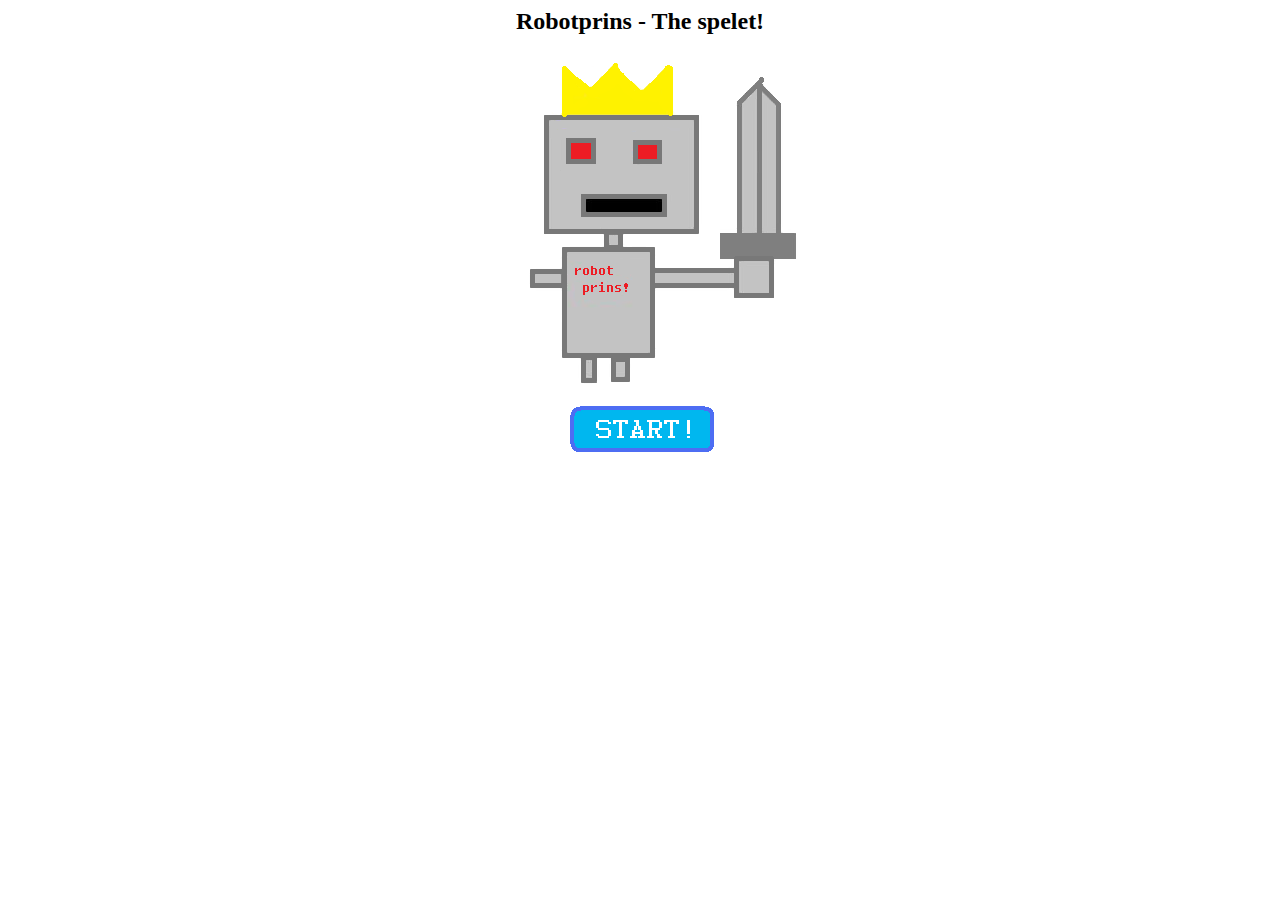
==== index.html @ 46b9ac86 "fix skog done settings" ====
<script src="jquery-latest.js"></script>

<html>
<head>
	<title>Robotprins - The spelet!</title>
	  <link href="spel.css" rel="stylesheet" type="text/css">
	<meta charset="utf-8"/>
</head>
<body>
	<div id='wrapper'>
		<h1>Robotprins - The spelet!</h1>
		<div id="inventory_button" style="display:none;">
			<img src="img/inventory.png" onclick="show_inventory()">
		</div>
		<div id="inventory" style="display:none;"></div>
		<div id='ph_div' style="display:none;">pH: 7</div>
		<div id='main'>
			<img id="start_img" src="img/robotprins.png">
		</div>
		<div id="location"></div>
		<div id="textnbutton">
			<div id='text_field'></div>
			<div id='button_div'></div>
		</div>
		<div id='actions'>
			<img id="start" src="img/start.png" onclick="starta()">
		</div>
		<div id="map_button" style="display:none;">
			<img src="img/map.png"  onclick="show_map()">
		</div>
		<div id="map_div" style="display:none;">
			<table id="map_table">
				<tr>
					<td class="empty_tile"></td>
					<td id="hydda" class="tile">Ondmans hydda!</td>
					<td class="empty_tile"></td>
				</tr>
				<tr>
					<td id="oken" class="tile">Ökända öknen</td>
					<td id="stuga"  class="tile">Struts-stugan</td>
					<td id="dal" class="tile">Dundrande dalen</td>
				</tr>				
				<tr>
					<td id="vattenfall" class="tile">Våta vattenfallet</td>
					<td id="skog" class="tile">Skuggiga skogen</td>
					<td id="moln" class="tile">Mjöliga molnet</td>
				</tr>
				<tr>
					<td class="empty_tile"></td>
					<td id="hotell" class="tile">Husliga hotellet</td>
					<td class="empty_tile"></td>
				</tr>				
			</table>
		</div>
	</div>
</body>
</html>

<script>
	var current_loc;
	var current_step;
	var ph = 7;
	var inventory = [];
	var actions = {
		'hotell' : ['get_text', 'directions'],
		'skog' : ['get_text', 'check_inventory', 'directions', 'get_text', 'directions', 'sur', 'directions', 'get_text', 'directions'],
		'vattenfall' : ['get_text', 'check_inventory', 'sur', 'directions', 'get_text', 'directions'],
		'stuga' : ['get_text', 'choices', 'sur', 'directions', 'get_text', 'directions'],
		'moln' : ['get_text', 'choices', 'directions'],
		'oken' : ['get_text', 'directions', 'get_text', 'choices', 'directions'],
		'dal' : ['get_text', 'choices', 'sur', 'directions'],
		'hydda' : ['get_text', 'choices', 'sur', 'directions', 'get_text', 'sur', 'check_inventory', 'get_text', 'sur', 'get_text', 'sur', 'get_text', 'win']
	};
	var loc_status = {
		'hotell' : 'none',
		'skog' : 'none',
		'vattenfall' : 'none',
		'stuga' : 'none',
		'moln' : 'none',
		'oken' : 'none',
		'dal' : 'none',
		'hydda' : 'none'
	}
	var long_name = {
		'hotell' : 'Husliga hotellet',
		'skog' : 'Skuggiga skogen',
		'vattenfall' : 'Våta vattenfallet',
		'stuga' : 'Struts-stugan',
		'moln' : 'Mjöliga molnet',
		'oken' : 'Ökända öknen',
		'dal' : 'Dundrande dalen',
		'hydda' : 'Ondmans hydda!'
	}

	function arrive(){
		$("#actions").empty();
		if(current_loc == 'skog'){
			if(loc_status[current_loc] == 'none' || loc_status[current_loc] == 'been'){
				$("#main").html('<img class="main_img" src="img/skugg.png">');
			}
			else if(loc_status[current_loc] == 'advance'){
				var skog = '<table> <tr> <td rowspan="2"><img onclick="set_step(5), '+actions[current_loc][5]+'()" src="img/skog1.png"></td> <td><img onclick="set_step(5), '+actions[current_loc][5]+'()", src="img/skog2.png"></td> <td rowspan="2"><img onclick=set_step(5), "'+actions[current_loc][5]+'()", src="img/skog4.png"></td> </tr> <tr> <td><img onclick="set_step(7), '+actions[current_loc][7]+'()", src="img/skog3.png"></td> </tr> </table>';
				$("#main").html(skog);
			}
			else if(loc_status[current_loc] == 'done'){
				var skog = '<table> <tr> <td rowspan="2"><img src="img/skog1.png"></td> <td><img src="img/skog2.png"></td> <td rowspan="2"><img src="img/skog4.png"></td> </tr> <tr> <td><img src="img/skog3.png"></td> </tr> </table>';
				$("#main").html(skog);

			}
		}
		else{
			$("#main").html('<img id="img_'+current_loc+'"" src="img/'+current_loc+'.png" class="main_img">');
		}
		$("#location").html('<p><strong>'+long_name[current_loc]+'</strong></p>');
		if($.inArray('super bazooka', inventory) > -1){
			$("#text_field").html('robotprins spränger upp allt med sin super bazooka och får tusen spänn');
			inventory.push('tusen spänn');
			if(current_loc == 'hydda'){
				$("#button_div").html('<img src="img/ok.png" onclick="win(true);">');
			}
			else{
				$("#button_div").html('<img src="img/ok.png" onclick="directions();">');				
			}
		}
		else{
			none = this.check_loc_status();
			if(none){
				var function_name = actions[current_loc][0];
				var fn = window[function_name];
				if(typeof fn === 'function') {
				    fn();
				}
			}
		}
	}

	function check_loc_status(){
		if(loc_status[current_loc] == 'none'){
			loc_status[current_loc] = 'been';
			if(current_loc == 'oken'){
				inventory.push('en förtorkad kaffeböna');
			}
			return true;
		}
		else if(loc_status[current_loc] == 'been'){
			if(current_loc == 'skog'){
				$("#text_field").html('det är liksom fortfarande helt mörkt i skuggiga skogen.');
				current_step = 1;				
			}
			else if(current_loc == 'hotell'){
				$("#text_field").html('det husliga hotellet är oerhört härligt och husligt.');
				if($.inArray('en halv tvål', inventory) > -1 && ph < 14){
					$("#text_field").append(' robotprins käkar lite av sin tvål och blir sjukt basiskt. pH is sikkk!');
					ph = 14;
				}
				else if(ph < 7){
					$("#text_field").append(' robotprins tar sig en lur och hans pH blir fint igen.');
					ph = 7;
				}
				$("#ph_div").html('pH: '+ph);
				current_step = 1;
			}
			else if(current_loc == 'stuga'){
				$("#text_field").html('gubbstrutsen är hungrig. ge honom lite mat som den snälla robotprins du är.');
				current_step = 1;
			}
			else if(current_loc == 'oken'){
				$("#main").html('<img id="img_'+current_loc+'"" src="img/oken1.png" class="main_img">');
				$("#text_field").html('nämen, ser man på! nu vart en sån där super-igel-kotte-hjälte-man här.');
				current_step = 2;			
			}
			else if(current_loc == 'moln'){
				$("#text_field").html('på molnet står kistan redo för att bankas.');
				current_step = 1;
			}
			else if(current_loc == 'dal'){
				$("#text_field").html('magiska män är kända för att vara envisa med sina frågor. vad heter robotprins kompanjon?');
				current_step = 1;
			}
			else if(current_loc == 'vattenfall'){
				$("#text_field").html('ondingen är fortfarande naken och ilsken. nu blir det mer slagsmål.');
				current_step = 1;
			}	
			else if(current_loc == 'hydda'){
				$("#text_field").html('den trevlige bollvaktaren hälsar vänligt och än en gång han säger: \'vad är lösenordet\'');
				current_step = 1;
			}			
		}
		else if(loc_status[current_loc] == 'advance'){
			if(current_loc == 'skog'){
				$("#text_field").html('läskigt värre. vågar du tafsa på skogen?');
				current_step = 4;
			}
		}
		else if(loc_status[current_loc] == 'done'){
			if(current_loc == 'skog'){
				$("#text_field").html('robotprins tycker inte att skuggiga skogen är så läskig längre.');
				current_step = 8;
			}
			else if(current_loc == 'stuga'){
				$("#text_field").html('gubbstrutsen ser mätt och belåten ut.');
				current_step = 5;
			}
			else if(current_loc == 'oken'){
				$("#text_field").html('ödslig är öknen. den längtar efter någon att älska livet ut. men det blir inte robotprins. han går därifrån.');
				$("#main").html('<img id="img_'+current_loc+'"" src="img/oken2.png" class="main_img">');
				current_step = 4;			
			}
			else if(current_loc == 'moln'){
				$("#text_field").html('på molnet står kistan öppen på vid gavel. har den ingen skam?');
				current_step = 2;
			}
			else if(current_loc == 'dal'){
				$("#text_field").html('dundret och blixteriet verkar aldrig ta slut i denna dal. party in da haus foreverz!!!');
				current_step = 3;
			}
			else if(current_loc == 'vattenfall'){
				$("#text_field").html('gubben i vattenfallet är nu god, men fortfarande naken och arg då han just fick vatten i näsan.');
				current_step = 3;
			}				
		}
		$("#button_div").html('<img src="img/ok.png" onclick="'+actions[current_loc][current_step]+'();">');
		return false;
	}

	function get_text(text){
		$("#actions").empty();
		if(current_loc == 'skog' && current_step == 7){
			loc_status[current_loc] = 'done';
		}
		else if(current_loc == 'vattenfall' && current_step == 4 && text == 2){
			ph = 14;
			$("#ph_div").html('pH: '+ph);	
		}
		text = text || 0;
		var next_text = text + 1;
		var all_texts = {
			'hotell0' : ['robotprins och hans trogne vän robotpudding har åkt på semester till fjärran land.', 'äntligen kan de vila utan att oroa sig för dumma ondingar som ondar sönder deras vardag.', 'husliga hotellet där de bor är värsta mys och TV är stor och grann så den slår robotprins på.',	'ajajaj! utifrån den TV-apparat det sprudlar hemska nyheter om att ondman har tagit sig till fjärran land för att hålla på och onda sig.', 'det här var ju typ inte bra, tänker robotprins. bäst jag räddar lite värld, fortsätter tanken.',
				'på med byxorna och ut på äventyr i fjärran land bär det.', 'hjälp robotprins att besegra ondman, men se till att han inte blir för sur. då blir det game over!'],
			'skog0' : ['värst vad mörkt det var i skuggiga skogen.'],
			'skog3' : ['men usch vilken läskig skog. allt ser argligt ut. vågar man titta närmare på nåt månn tro?'],
			'skog7' : ['oj! det elaka ansiktet på stenen var bara ditmålat. på baksidan sitter en lapp som det står "vad" på. bäst att plocka upp. hmmmm. vad betyder "vad"?'],
			'vattenfall0' : ['det våta vattenfallet är vått och härligt. är det någon som tar sig en dusch där i?', 'jajamensannn. en av ondmans ondskefulla undersåtar står där nynnandes i sin födelsedagsdräkt och duschar på.', 'efter en kvart upptäcker han robotprins och den busen gillar inte att bli störd i duschen. dags för slagsmål!'],
			'vattenfall4' : ['"du har räddat mig från den onda förbannelsen. nu är jag en god man igen." tackar den spritt språngande mannen.', '"och som goda män gör bjuder jag gärna på lite tvål". robotprins får en halv tvål.', 'robotprins kan givetvis inte motstå frestelsen och tar en mumsebit från tvålen. nu blev han basisk. upp med pH!'],
			'oken0' : ['öknen är både ökänd och ödslig och öcklig. en kaktus är din enda vän.', 'men vad är det där som ligger och skräpar? en förtorkad kaffeböna förstås. dags för upptagning!', 'inte fanns det något annat roligt här så man kan ju gå iväg. luktar lite kottigt dock.'],
			'oken2' : ['kolla vilka spänstiga kottmuskler han har. "spanar du in mina pang-pang-pinnar?" fnystar han.', 'robotprins hinner inte svara innan kottenisse säger något annat.', '"vet du hur jag blivit så här mucklig pucklig? jo, jag äter endast den bästa av rotfrukter"', '"vilken är den bästa av rotfrukter månne?" frågar mr sexy kott. (speciellt bra om den är möglig).'],
			'moln0' : ['ett fantastiskt moln som svävar över molnen och är mjöligt var det här. och en kista oxå!', 'robotprins har ingen nyckel så han tänkte banka upp den med näven.', '"bäst att banka så många gånger som del av mig är robot eller prins" tänker robotprins.', 'hur många gånger ska han banka?'],
			'stuga0' : ['du finner en strutsig stuga och stugan har en dörr.', 'den öppnas av en mycket hungrig gubbstruts som tjuter så hemskt.', '"äta, äta! jag vill ha något att äta!!!"', 'ge något ätligt till gubbstrutsen?'],
			'stuga4' : ['nu blev han glad och när han är glad vill han berätta hemligheter.', '"bakom den mörkaste sten i skuggiga skogen står lösenordet till ondmans hydda" viskar den gubbstruts.'],
			'dal0' : ['i den dundrande dalen är det blixt och sånt där. men varför?', 'jo, minsanns och dars står en magisk mangubbe mitt däri och skjuter ljusestrålar omkring sig.', 'när han upptäcker robotprins stirrar han med dödestirren rätt i hans ögon, men vänder sen sitt blick mot dennes kompanjon.', '"vad kallar du den metalliska efterrätt du har med dig?" frågar mansmagikern med en sliskig röst.', '"svara annars ljusar jag dig!" väser magiman.'],
			'hydda0' : ['vad är det här för något? ser ut som en väldigt ondsint hydda där någon ond gubbe kanske bor.', 'och framför står en ståtlig boll och vaktar. månske en vaktarbolle?', '"nämen, hej och hopp" hälsar bollen. "visste ni att självaste ondman bor i denna hydda här bakom mig?"', '"han typ är här på semester i fjärran land och om han får lite tid över från sitt semestrande kanske han går ut och ondar ner hela stället"', '"jag tror hans spamassagelerterapigurkmacka precis håller på att ta slut. snart är det god tid för onderi" nämner bollen angenämnt.', 'ajaj! det här må vi stoppa och robotprins är just mannen för detta.', '"ur vägen, bollskalle! jag ska ge ondman ett kokande stryk!" hojtar robotprins.', '"tyvärr kan jag inte tillåta detta utan att du ger mig det korrekta lösenordet." konstaterar bollen.', '"vad är lösenordet"'],
			'hydda4' : ['robotprins ser ett par ondsinta ögon inifrån hyddan. ONDMAN!', '"din envise lille parvel. alltid skall du vara till besvär för min härliga ondska" bistrar ondman.', '"nu vill jag slåss och vara ond!! slaxmål på dig!!!" bräker ondman med sin mörkrets stämma.'],
			'hydda7' : ['"hahaha! det där gör ju typ inte alls ont liksom" gormar ondman. "typ kolla på det här istället."'],
			'hydda9' : ['"neeeeej!! inte en magisk gyllene godhets slickepinn! den svider i mina elakhetsådror. men jag ger inte upp än!" påstår ondman.'],
			'hydda11' : ['än en gång faller rättvisans gyllene slickepinne rätt i pannehuvet på ondman från robotprins fasta hand.', '"amen, liksom, aj typ!" fjortar ondman. "det var droppen! fakk dis!', 'ondman hoppar på sin flyktflotte och seglar ut på det där havet som var bredvid.', 'det verkar som om robotprins och robotpudding än en gång räddat en massa folkisar. bra jobbat!']
		};
		$("#text_field").html(all_texts[current_loc+current_step][text]);
		if(next_text == all_texts[current_loc+current_step].length){
			current_step = current_step + 1;
			$("#button_div").html('<img src="img/ok.png" onclick="'+actions[current_loc][current_step]+'();">');
		}
		else{
			$("#button_div").html('<img src="img/ok.png" onclick="get_text('+next_text+');">')
		}
	}

	function check_inventory(){
		if(current_loc == 'skog'){
			if($.inArray('lavalampa', inventory) > -1){
				$("#text_field").html('vilken tur att robotprins har en fin lavalampa. nu ser man desto bättre.');
				var skog = '<table id="skog_table"> <tr> <td rowspan="2"><img onclick="set_step(5), '+actions[current_loc][5]+'()" src="img/skog1.png"></td> <td><img onclick="set_step(5), '+actions[current_loc][5]+'()", src="img/skog2.png"></td> <td rowspan="2"><img onclick=set_step(5), "'+actions[current_loc][5]+'()", src="img/skog4.png"></td> </tr> <tr> <td><img onclick="set_step(7), '+actions[current_loc][7]+'()", src="img/skog3.png"></td> </tr> </table>';
				$("#main").html(skog);
				current_step = 3;
				loc_status[current_loc] = 'advance';
			}
			else{
				$("#text_field").html('typ för mörkt för att göra nåt. trist. gå nån annanstans vet jag.');
				current_step = 2;
			}
		}
		else if(current_loc == 'vattenfall'){
			if($.inArray('en gyllene slickepinne', inventory) > -1){
				$("#text_field").html('robotprins slår ondingen med den gyllene slickepinnen. det visar sig att den är magisk och gör ondingar goda.');
				current_step = 4;
				inventory.push('en halv tvål');
				loc_status[current_loc] = 'done';
			}
			else{
				$("#text_field").html('robotprins boxar ondingen i bröstvårtan, men det gör honom bara argare.');
				current_step = 2;
			}
		}
		else if(current_loc == 'hydda'){
			if($.inArray('en gyllene slickepinne', inventory) > -1){	
				$("#text_field").html('robotprins slår ondman med sin gyllene slickepinne. det verkar vara bra för ondman blir lite ledsen.');
				current_step = 9;
			}
			else{
				$("#text_field").html('robotprins bankar lite med sina fjolliga robothänder på ondman.');
				current_step = 7;
			}
		}
		$("#button_div").html('<img src="img/ok.png" onclick="'+actions[current_loc][current_step]+'();">');
		$("#inventory").html(inventory.toString());
	}

	function choices(){
		$("#button_div").empty();	
		if(current_loc == 'stuga'){
			if($.inArray('en förtorkad kaffeböna', inventory) > -1){
				$("#actions").html('<select id="stuga_dropdown" onchange="check_choice(this, \'en förtorkad kaffeböna\')"><option>välj</option><option>en efterrätt</option><option>en omelett</option><option>en förtorkad kaffeböna</option></select>');				
			}
			else{
				$("#actions").html('<select id="stuga_dropdown" onchange="check_choice(this, \'en förtorkad kaffeböna\')"><option>välj</option><option>en efterrätt</option><option>en omelett</option><option>en cigarett</option></select>');
			}
		}
		else if(current_loc == 'oken'){
			$("#actions").html('<select id="oken_dropdown" onchange="check_choice(this, \'potatis\')"><option>välj</option><option>potatis</option><option>palsternacka</option><option>sten</option></select>');
		}
		else if(current_loc == 'moln'){
			$("#actions").html('<select id="moln_dropdown" onchange="check_choice(this, \'en halv gång\')"><option>välj</option><option>en halv gång</option><option>en gång</option><option>15 gånger</option></select>');		
		}
		else if(current_loc == 'dal'){
			$("#actions").html('<select id="dal_dropdown" onchange="check_choice(this, \'robotpudding\')"><option>välj</option><option>maskintårta</option><option>robotpudding</option><option>wienerbröddz</option></select>');				
		}
		else if(current_loc == 'hydda'){
			if($.inArray('vad-lappen', inventory) > -1){
				$("#actions").html('<select id="hydda_dropdown" onchange="check_choice(this, \'vad\')"><option>välj</option><option>vad</option><option>vad</option><option>vad</option></select>');							
			}
			else{
				$("#actions").html('<select id="hydda_dropdown" onchange="check_choice(this, \'vad\')"><option>välj</option><option>bollar luktar apa. speciellt de röda.</option><option>hjälmar är det fulaste som finns, förutom bollar då.</option><option>du är sjukt trög i huvet, bollfjantefulskit!</option></select>');							
			}
		}
	}

	function check_choice(element, answer){
		if(element.options[element.selectedIndex].value == answer){
			if(current_loc == 'stuga'){
				$("#text_field").html('"en förtorkad kaffeböna! det är det jag vill haaaAaAaa!!" hojtar gubbstrutsen.');
				current_step = 4;
				loc_status[current_loc] = 'done';
			}
			else if(current_loc == 'oken'){
				$("#text_field").html('"rätt!" ropar le fancy quott och flyger rätt över robotprins huvud och tappar sina coola kalsingar. de passar perfekt!');
				inventory.push('coola kalsingar');
				current_step = 4;		
				loc_status[current_loc] = 'done';
			}
			else if(current_loc == 'moln'){
				$("#text_field").html('perfekt bankeri! kistan öppnas och inuti hittar robotprins en gyllene slickepinne. mums!');
				current_step = 2;
				inventory.push('en gyllene slickepinne');
				loc_status[current_loc] = 'done';
			}			
			else if(current_loc == 'dal'){
				$("#text_field").html('"äntligen har jag svaret!" utbrister den lille man av magi. som tack får du en lavalampa. de var på rea.');
				current_step = 3;
				inventory.push('lavalampa');
				loc_status[current_loc] = 'done';
			}
			else if(current_loc == 'hydda'){
				$("#text_field").html('"ja, det var ju precis det jag sa. nu ska jag inte stå ivägen längre utan tar själv lite välförtjänt semester" tycker bollen och studsar iväg.');
				$("#main").html('<img class="main_img" src="img/hydda1.png">');
				current_step = 4;
			}
		}
		else{
			if(current_loc == 'stuga'){
				$("#text_field").html('gubbstrutsen gillade visst inte maten. "nej, nu får du inte lätt" ropar han med sin strutsiga röst.');
				current_step = 2;
			}
			else if(current_loc == 'oken'){
				$("#text_field").html('"fel!" ropar le fancy quott och flyger iväg åt andra hållet. robotprins ser att han tappar nåt i fjärran, men orkar inte gå bort och kolla vad det är.');
				current_step = 4;
				loc_status[current_loc] = 'done';
			}
			else if(current_loc == 'moln'){
				$("#text_field").html('robotprins bankade för många gånger. han får ont i näven och blir lite sur. ner med pH. :(');
				ph = ph - 1;
				$("#ph_div").html('pH: '+ph);				
				current_step = 2;
			}
			else if(current_loc == 'dal'){
				$("#text_field").html('"nä, det känns helt fel" grymtar den magiske mannen och skjuter ljus på robotprins. har ingen större effekt så han prövar nåt annat.');			
				current_step = 2;
			}				
			else if(current_loc == 'hydda'){
				$("#text_field").html('"nä, det där var inte alls så snällt sagt. det ska du ångra och här ska du få" flämtar bollen.');			
				current_step = 2;
			}	
		}
		$("#button_div").html('<img src="img/ok.png" onclick="'+actions[current_loc][current_step]+'();">');
		$("#actions").empty();
		$("#inventory").html(inventory.toString());
	}

	function show_inventory(){
		$("#inventory").empty();
		$.each(inventory, function(index, value){
			$("#inventory").append(value+'<br>');
		});
		if(inventory.length < 1){
			$("#inventory").html('Tomt');
		}
		$("#inventory").slideToggle();
	}

	function show_map(){
		$("#"+current_loc).css('background-color', '#64D2E8');
		$("#map_div").slideToggle();
	}

	function set_step(step){
		current_step = step;
		if(current_loc == 'skog' && current_step == 7){
			inventory.push('vad-lappen');
		}
	}

	function starta(){
		current_loc = 'hotell';
		current_step = 0;
		$("#inventory_button").show();
		$("#map_button").show();
		$("#ph_div").show();
		arrive();
	}

	function sur(){
		var surisar = ['citroner', 'sura gamla tanter', 'sur mjölk', 'en sur liten åsna', 'en surlig disktrasa', 'harsyra'];
		var surgubbar = {
			'skog' : 'skogen',
			'vattenfall' : 'den nakne ondingen',
			'oken' : 'super-igelkotten',
			'stuga' : 'gubbstrutsen',
			'dal' : 'magiska mertil',
			'hydda' : 'vaktarbollen'
		};
		if(current_loc == 'hydda' && current_step != 2){
			$("#text_field").html('ondman slår robotprins sitt allra hårdligaste med sin sura knytnäve.');
			surhet = 2;
		}
		else{
			$("#text_field").html(surgubbar[current_loc]+' kastar '+surisar[Math.floor(Math.random() * 6)]+' i fejan på robotprins som blir sur. <br> pH - 1!');
			surhet = 1;
		}
		ph = ph - surhet;
		$("#ph_div").html('pH: '+ph);
		if(ph < 5){
			$("#text_field").append(' robotprins blir så sur att han springer hem och gråter i sängen.');
			$("#button_div").html('<img src="img/ok.png" onclick="game_over();">');
			$("#actions").empty();
		}
		else{
			current_step = current_step + 1;
			$("#button_div").html('<img src="img/ok.png" onclick="'+actions[current_loc][current_step]+'();">');
		}
	}

	function directions(){
		$("#button_div").empty();
		var directions = {};
		directions['hotell'] = ['north'];
		directions['skog'] = ['west', 'north', 'south', 'east'];
		directions['vattenfall'] = ['north', 'east'];
		directions['moln'] = ['west', 'north'];
		directions['stuga'] = ['west', 'north', 'south', 'east'];
		directions['oken'] = ['south', 'east'];
		directions['dal'] = ['west', 'south'];
		directions['hydda'] = ['south'];

		$("#actions").html('<div id="directions"></div>')
		$("#directions").width(35*directions[current_loc].length);
		$.each(directions[current_loc], function(index, value){
			$("#directions").append('<img src="img/'+value+'.png" onclick="walking(\''+value+'\');">');
		});	
	}

	function walking(direction){
		var walking = {
			'hotell, north' : 'skog',
			'skog, south' : 'hotell',
			'skog, west' : 'vattenfall',
			'skog, east' : 'moln',
			'skog, north' : 'stuga',
			'vattenfall, east' : 'skog',
			'vattenfall, north' : 'oken',
			'stuga, south' : 'skog',
			'stuga, west' : 'oken',
			'stuga, east' : 'dal',
			'stuga, north' : 'hydda',
			'moln, west' : 'skog',
			'moln, north' : 'dal',
			'oken, south' : 'vattenfall',
			'oken, east' : 'stuga',
			'dal, south' : 'moln',
			'dal, west' : 'stuga',
			'hydda, south' : 'stuga'
		}

		$("#"+current_loc).css('background-color', 'white');
		current_loc = walking[current_loc+', '+direction];
		$("#"+current_loc).css('background-color', '#64D2E8');
		current_step = 0;
		arrive();
	}

	function win(fusk){
		fusk = fusk || false;
		if(fusk){
			$("#text_field").html('ondman sprängdes oxå i smällen så nu räddade robotprins världen verkade det som.');
			$("#button_div").html('<img src="img/ok.png" onclick="win();">');
		}
		else{
			$('div').html('<div id="win_div" width="400px"><p>WIIIIIIIIIIIIIIIIIIIIIIIIIIIIN!!!!</p></div>');
			if($.inArray('coola kalsingar', inventory) > -1){
				$("#win_div").append('<p>+ robotprins har grymt coola kalsingar på sig ;)</p>');
			}
		}
		$("#win_div").append('<img id="again" src="img/again.png" onclick="location.reload();">')
	}

	function game_over(){
		$('div').html('<div id="loser_div" width="400px"><p>GAAAAAAAAAAAME OOOOOOOOVER!!!!</p></div>');
		if($.inArray('coola kalsingar', inventory) > -1){
			$("#loser_div").append('<p>men robotprins har iaf grymt coola kalsingar på sig.</p>');
		}
		$("#loser_div").append('<img id="again" src="img/again.png" onclick="location.reload();">')
	}

</script>
---- spel.css ----
.empty_tile{
	width: 70px;
	height: 30px;
	border: none;
}

.tile{
	width: 70px;
	height: 30px;
	border: solid black 1px;
}

h1{
	text-align: center;
	font-size: 24;
}

body{font-family: verdana;}

#main{height: 245px;}

.main_img{
	margin-left: 10px;
	width: 320px;
}

#inventory{font-size: 14;}

#wrapper{
	margin: auto;
	width: 340px;
	/*border: solid #64D2E8 7px;*/
	/*border-radius: 15px 15px;*/
}

#ph_div{
	float: right;
	padding-left: 10px;
	padding-right: 10px;
}

#inventory_button{
	float: left;
	padding-left: 10px;
	padding-bottom: 10px;
}

#inventory{
	float: left;
	padding: 5px;
}

#text_field{
	width: 280px;
	float: left;
	padding-left: 10px;
	padding-bottom: 10px;
	font-size: 14;
}

#directions{
	width: 200px;
	margin: auto;
}

#textnbutton{
	clear: both;
}

#button_div{
	float: right;
	padding-left: 5px;
	padding-right: 10px;
}

#map_button{
	clear: both;
	padding-left: 10px;
	padding-bottom: 10px;
	margin: auto;
}

#actions{
	width: 350px;
	clear: both;
	margin: auto;
}

#map_table{
	margin: auto;
	font-size: 10;
	text-align: center;
	margin-bottom: 10px;
}

#location{text-align: center;}

#skog_table{
	padding: 0;
	margin-left: 10px;
}

tr{
	padding: 0;
	margin: 0;
}

td{
	padding: 0;
	margin: 0;
}

table{
	border-collapse: collapse;
	margin-left: 10px;
}

select{
	margin: 0;
	margin-bottom: 10px;
	margin-left: 120px;
}

select, option{ width: 100px;}

p{
	margin-top: 7px;
	margin-bottom: 7px;
}

#win_div, #loser_div{
	margin:auto;
	margin-top: 250px;
	text-align: center;
}

#again{margin-top: 10px;}

#start{
	margin-left: 100px;
	margin-bottom: 25px;
	margin-top: 100px;
}

#start_img{margin-left: 50px;}
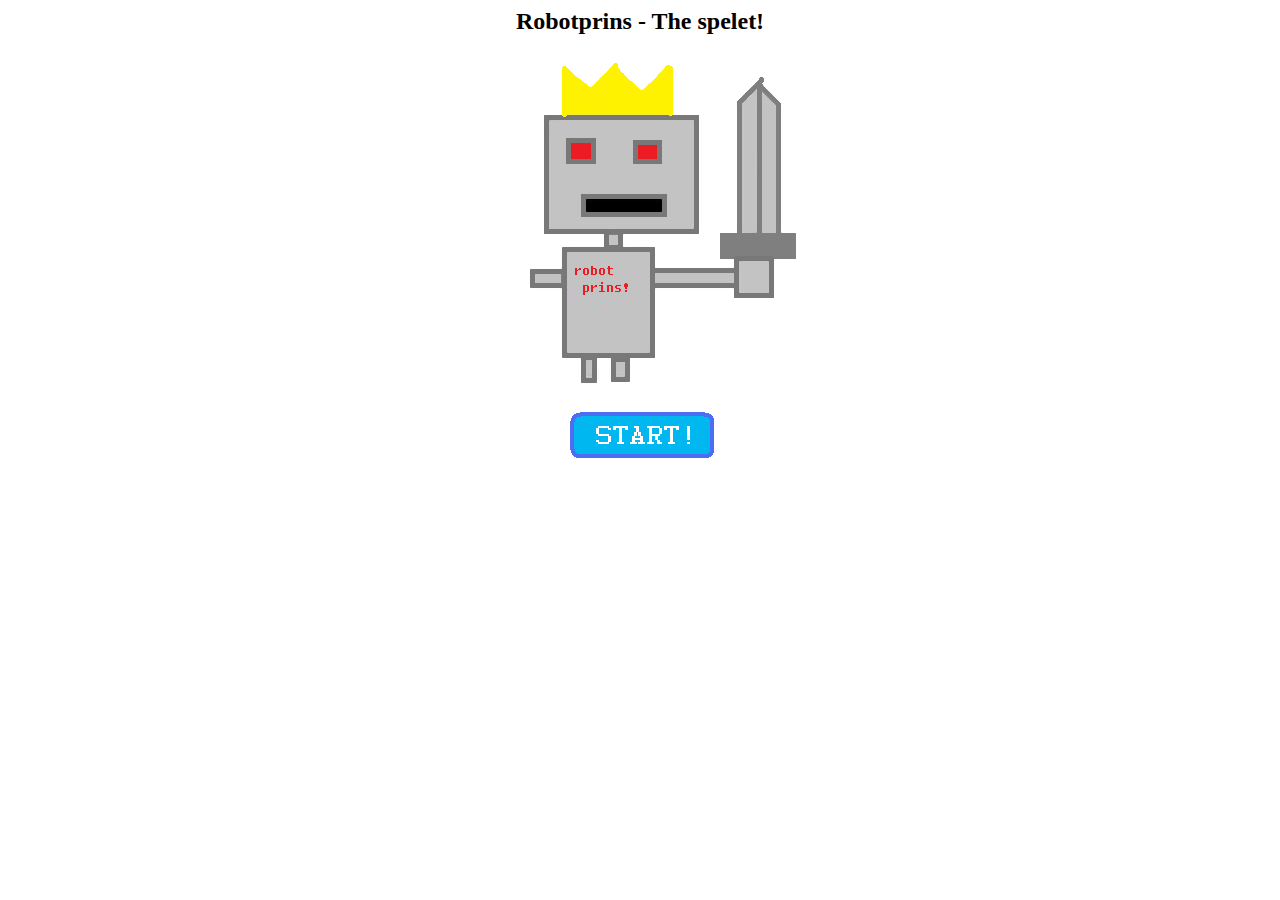
==== commit b37b7eb3: "skog img fix" ====
--- a/index.html
+++ b/index.html
@@ -103,9 +103,7 @@
 				$("#main").html(skog);
 			}
 			else if(loc_status[current_loc] == 'done'){
-				var skog = '<table> <tr> <td rowspan="2"><img src="img/skog1.png"></td> <td><img src="img/skog2.png"></td> <td rowspan="2"><img src="img/skog4.png"></td> </tr> <tr> <td><img src="img/skog3.png"></td> </tr> </table>';
-				$("#main").html(skog);
-
+				$("#main").html('<img class="main_img" src="img/skog5.png">');
 			}
 		}
 		else{
@@ -414,6 +412,7 @@
 		current_step = step;
 		if(current_loc == 'skog' && current_step == 7){
 			inventory.push('vad-lappen');
+			$("#main").html('<img class="main_img" src="img/skog5.png">');
 		}
 	}
 
@@ -448,6 +447,9 @@
 		$("#ph_div").html('pH: '+ph);
 		if(ph < 5){
 			$("#text_field").append(' robotprins blir så sur att han springer hem och gråter i sängen.');
+			if(current_loc == 'skog'){
+				$("#main").html('<img src="img/skog5.png">');
+			}
 			$("#button_div").html('<img src="img/ok.png" onclick="game_over();">');
 			$("#actions").empty();
 		}
--- a/spel.css
+++ b/spel.css
@@ -17,7 +17,7 @@
 
 body{font-family: verdana;}
 
-#main{height: 245px;}
+/*#main{height: 245px;}*/
 
 .main_img{
 	margin-left: 10px;
@@ -139,7 +139,7 @@
 #start{
 	margin-left: 100px;
 	margin-bottom: 25px;
-	margin-top: 100px;
+	margin-top: 10px;
 }
 
 #start_img{margin-left: 50px;}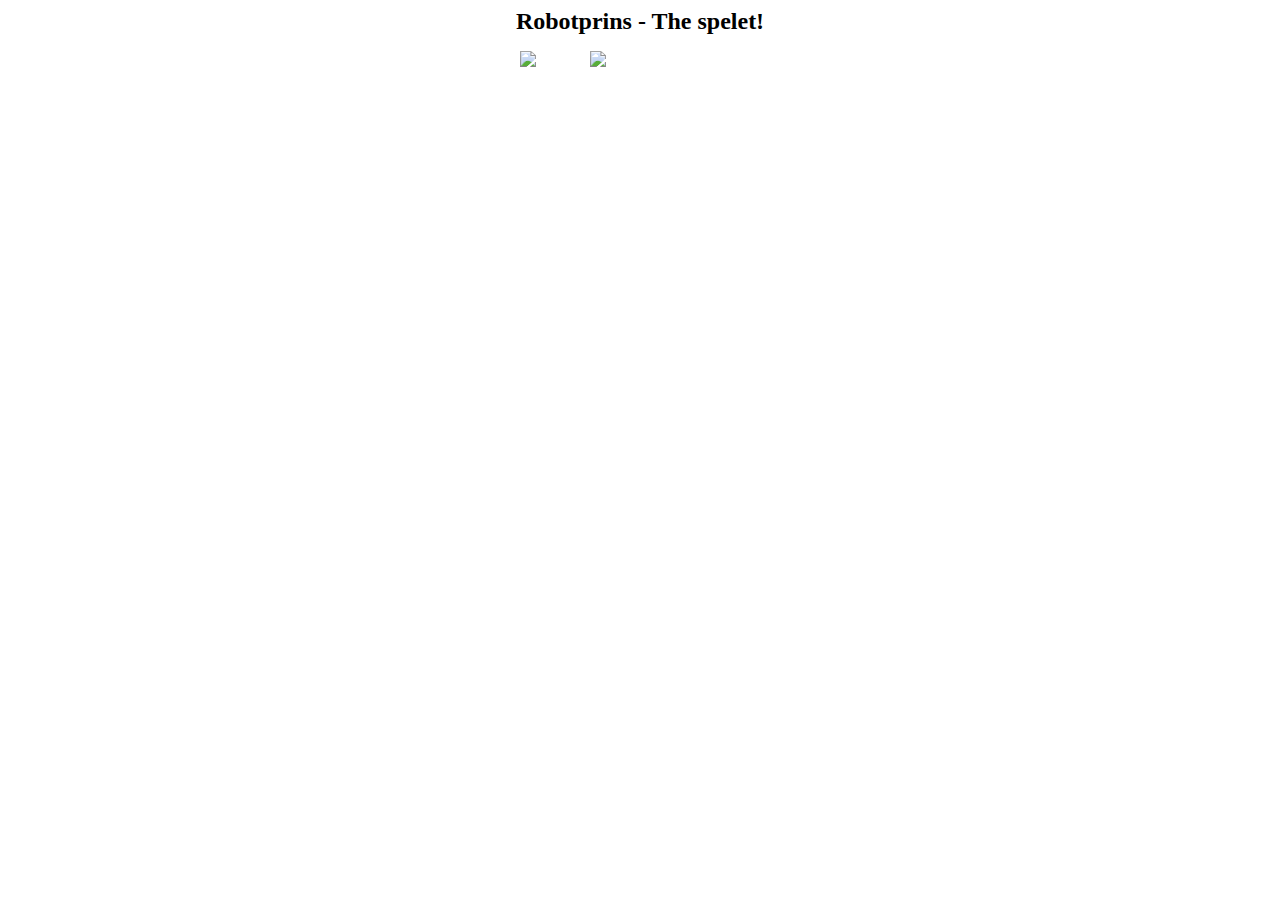
==== commit 3b83073f: "added english" ====
--- a/index.html
+++ b/index.html
@@ -9,525 +9,10 @@
 <body>
 	<div id='wrapper'>
 		<h1>Robotprins - The spelet!</h1>
-		<div id="inventory_button" style="display:none;">
-			<img src="img/inventory.png" onclick="show_inventory()">
-		</div>
-		<div id="inventory" style="display:none;"></div>
-		<div id='ph_div' style="display:none;">pH: 7</div>
 		<div id='main'>
-			<img id="start_img" src="img/robotprins.png">
-		</div>
-		<div id="location"></div>
-		<div id="textnbutton">
-			<div id='text_field'></div>
-			<div id='button_div'></div>
-		</div>
-		<div id='actions'>
-			<img id="start" src="img/start.png" onclick="starta()">
-		</div>
-		<div id="map_button" style="display:none;">
-			<img src="img/map.png"  onclick="show_map()">
-		</div>
-		<div id="map_div" style="display:none;">
-			<table id="map_table">
-				<tr>
-					<td class="empty_tile"></td>
-					<td id="hydda" class="tile">Ondmans hydda!</td>
-					<td class="empty_tile"></td>
-				</tr>
-				<tr>
-					<td id="oken" class="tile">Ökända öknen</td>
-					<td id="stuga"  class="tile">Struts-stugan</td>
-					<td id="dal" class="tile">Dundrande dalen</td>
-				</tr>				
-				<tr>
-					<td id="vattenfall" class="tile">Våta vattenfallet</td>
-					<td id="skog" class="tile">Skuggiga skogen</td>
-					<td id="moln" class="tile">Mjöliga molnet</td>
-				</tr>
-				<tr>
-					<td class="empty_tile"></td>
-					<td id="hotell" class="tile">Husliga hotellet</td>
-					<td class="empty_tile"></td>
-				</tr>				
-			</table>
+			<a href="spel_sv.html"><img class="flag" src="img/sverige.png"></a>
+			<a href="spel_en.html"><img class="flag" src="img/uk.png"></a>
 		</div>
 	</div>
 </body>
 </html>
-
-<script>
-	var current_loc;
-	var current_step;
-	var ph = 7;
-	var inventory = [];
-	var actions = {
-		'hotell' : ['get_text', 'directions'],
-		'skog' : ['get_text', 'check_inventory', 'directions', 'get_text', 'directions', 'sur', 'directions', 'get_text', 'directions'],
-		'vattenfall' : ['get_text', 'check_inventory', 'sur', 'directions', 'get_text', 'directions'],
-		'stuga' : ['get_text', 'choices', 'sur', 'directions', 'get_text', 'directions'],
-		'moln' : ['get_text', 'choices', 'directions'],
-		'oken' : ['get_text', 'directions', 'get_text', 'choices', 'directions'],
-		'dal' : ['get_text', 'choices', 'sur', 'directions'],
-		'hydda' : ['get_text', 'choices', 'sur', 'directions', 'get_text', 'sur', 'check_inventory', 'get_text', 'sur', 'get_text', 'sur', 'get_text', 'win']
-	};
-	var loc_status = {
-		'hotell' : 'none',
-		'skog' : 'none',
-		'vattenfall' : 'none',
-		'stuga' : 'none',
-		'moln' : 'none',
-		'oken' : 'none',
-		'dal' : 'none',
-		'hydda' : 'none'
-	}
-	var long_name = {
-		'hotell' : 'Husliga hotellet',
-		'skog' : 'Skuggiga skogen',
-		'vattenfall' : 'Våta vattenfallet',
-		'stuga' : 'Struts-stugan',
-		'moln' : 'Mjöliga molnet',
-		'oken' : 'Ökända öknen',
-		'dal' : 'Dundrande dalen',
-		'hydda' : 'Ondmans hydda!'
-	}
-
-	function arrive(){
-		$("#actions").empty();
-		if(current_loc == 'skog'){
-			if(loc_status[current_loc] == 'none' || loc_status[current_loc] == 'been'){
-				$("#main").html('<img class="main_img" src="img/skugg.png">');
-			}
-			else if(loc_status[current_loc] == 'advance'){
-				var skog = '<table> <tr> <td rowspan="2"><img onclick="set_step(5), '+actions[current_loc][5]+'()" src="img/skog1.png"></td> <td><img onclick="set_step(5), '+actions[current_loc][5]+'()", src="img/skog2.png"></td> <td rowspan="2"><img onclick=set_step(5), "'+actions[current_loc][5]+'()", src="img/skog4.png"></td> </tr> <tr> <td><img onclick="set_step(7), '+actions[current_loc][7]+'()", src="img/skog3.png"></td> </tr> </table>';
-				$("#main").html(skog);
-			}
-			else if(loc_status[current_loc] == 'done'){
-				$("#main").html('<img class="main_img" src="img/skog5.png">');
-			}
-		}
-		else{
-			$("#main").html('<img id="img_'+current_loc+'"" src="img/'+current_loc+'.png" class="main_img">');
-		}
-		$("#location").html('<p><strong>'+long_name[current_loc]+'</strong></p>');
-		if($.inArray('super bazooka', inventory) > -1){
-			$("#text_field").html('robotprins spränger upp allt med sin super bazooka och får tusen spänn');
-			inventory.push('tusen spänn');
-			if(current_loc == 'hydda'){
-				$("#button_div").html('<img src="img/ok.png" onclick="win(true);">');
-			}
-			else{
-				$("#button_div").html('<img src="img/ok.png" onclick="directions();">');				
-			}
-		}
-		else{
-			none = this.check_loc_status();
-			if(none){
-				var function_name = actions[current_loc][0];
-				var fn = window[function_name];
-				if(typeof fn === 'function') {
-				    fn();
-				}
-			}
-		}
-	}
-
-	function check_loc_status(){
-		if(loc_status[current_loc] == 'none'){
-			loc_status[current_loc] = 'been';
-			if(current_loc == 'oken'){
-				inventory.push('en förtorkad kaffeböna');
-			}
-			return true;
-		}
-		else if(loc_status[current_loc] == 'been'){
-			if(current_loc == 'skog'){
-				$("#text_field").html('det är liksom fortfarande helt mörkt i skuggiga skogen.');
-				current_step = 1;				
-			}
-			else if(current_loc == 'hotell'){
-				$("#text_field").html('det husliga hotellet är oerhört härligt och husligt.');
-				if($.inArray('en halv tvål', inventory) > -1 && ph < 14){
-					$("#text_field").append(' robotprins käkar lite av sin tvål och blir sjukt basiskt. pH is sikkk!');
-					ph = 14;
-				}
-				else if(ph < 7){
-					$("#text_field").append(' robotprins tar sig en lur och hans pH blir fint igen.');
-					ph = 7;
-				}
-				$("#ph_div").html('pH: '+ph);
-				current_step = 1;
-			}
-			else if(current_loc == 'stuga'){
-				$("#text_field").html('gubbstrutsen är hungrig. ge honom lite mat som den snälla robotprins du är.');
-				current_step = 1;
-			}
-			else if(current_loc == 'oken'){
-				$("#main").html('<img id="img_'+current_loc+'"" src="img/oken1.png" class="main_img">');
-				$("#text_field").html('nämen, ser man på! nu vart en sån där super-igel-kotte-hjälte-man här.');
-				current_step = 2;			
-			}
-			else if(current_loc == 'moln'){
-				$("#text_field").html('på molnet står kistan redo för att bankas.');
-				current_step = 1;
-			}
-			else if(current_loc == 'dal'){
-				$("#text_field").html('magiska män är kända för att vara envisa med sina frågor. vad heter robotprins kompanjon?');
-				current_step = 1;
-			}
-			else if(current_loc == 'vattenfall'){
-				$("#text_field").html('ondingen är fortfarande naken och ilsken. nu blir det mer slagsmål.');
-				current_step = 1;
-			}	
-			else if(current_loc == 'hydda'){
-				$("#text_field").html('den trevlige bollvaktaren hälsar vänligt och än en gång han säger: \'vad är lösenordet\'');
-				current_step = 1;
-			}			
-		}
-		else if(loc_status[current_loc] == 'advance'){
-			if(current_loc == 'skog'){
-				$("#text_field").html('läskigt värre. vågar du tafsa på skogen?');
-				current_step = 4;
-			}
-		}
-		else if(loc_status[current_loc] == 'done'){
-			if(current_loc == 'skog'){
-				$("#text_field").html('robotprins tycker inte att skuggiga skogen är så läskig längre.');
-				current_step = 8;
-			}
-			else if(current_loc == 'stuga'){
-				$("#text_field").html('gubbstrutsen ser mätt och belåten ut.');
-				current_step = 5;
-			}
-			else if(current_loc == 'oken'){
-				$("#text_field").html('ödslig är öknen. den längtar efter någon att älska livet ut. men det blir inte robotprins. han går därifrån.');
-				$("#main").html('<img id="img_'+current_loc+'"" src="img/oken2.png" class="main_img">');
-				current_step = 4;			
-			}
-			else if(current_loc == 'moln'){
-				$("#text_field").html('på molnet står kistan öppen på vid gavel. har den ingen skam?');
-				current_step = 2;
-			}
-			else if(current_loc == 'dal'){
-				$("#text_field").html('dundret och blixteriet verkar aldrig ta slut i denna dal. party in da haus foreverz!!!');
-				current_step = 3;
-			}
-			else if(current_loc == 'vattenfall'){
-				$("#text_field").html('gubben i vattenfallet är nu god, men fortfarande naken och arg då han just fick vatten i näsan.');
-				current_step = 3;
-			}				
-		}
-		$("#button_div").html('<img src="img/ok.png" onclick="'+actions[current_loc][current_step]+'();">');
-		return false;
-	}
-
-	function get_text(text){
-		$("#actions").empty();
-		if(current_loc == 'skog' && current_step == 7){
-			loc_status[current_loc] = 'done';
-		}
-		else if(current_loc == 'vattenfall' && current_step == 4 && text == 2){
-			ph = 14;
-			$("#ph_div").html('pH: '+ph);	
-		}
-		text = text || 0;
-		var next_text = text + 1;
-		var all_texts = {
-			'hotell0' : ['robotprins och hans trogne vän robotpudding har åkt på semester till fjärran land.', 'äntligen kan de vila utan att oroa sig för dumma ondingar som ondar sönder deras vardag.', 'husliga hotellet där de bor är värsta mys och TV är stor och grann så den slår robotprins på.',	'ajajaj! utifrån den TV-apparat det sprudlar hemska nyheter om att ondman har tagit sig till fjärran land för att hålla på och onda sig.', 'det här var ju typ inte bra, tänker robotprins. bäst jag räddar lite värld, fortsätter tanken.',
-				'på med byxorna och ut på äventyr i fjärran land bär det.', 'hjälp robotprins att besegra ondman, men se till att han inte blir för sur. då blir det game over!'],
-			'skog0' : ['värst vad mörkt det var i skuggiga skogen.'],
-			'skog3' : ['men usch vilken läskig skog. allt ser argligt ut. vågar man titta närmare på nåt månn tro?'],
-			'skog7' : ['oj! det elaka ansiktet på stenen var bara ditmålat. på baksidan sitter en lapp som det står "vad" på. bäst att plocka upp. hmmmm. vad betyder "vad"?'],
-			'vattenfall0' : ['det våta vattenfallet är vått och härligt. är det någon som tar sig en dusch där i?', 'jajamensannn. en av ondmans ondskefulla undersåtar står där nynnandes i sin födelsedagsdräkt och duschar på.', 'efter en kvart upptäcker han robotprins och den busen gillar inte att bli störd i duschen. dags för slagsmål!'],
-			'vattenfall4' : ['"du har räddat mig från den onda förbannelsen. nu är jag en god man igen." tackar den spritt språngande mannen.', '"och som goda män gör bjuder jag gärna på lite tvål". robotprins får en halv tvål.', 'robotprins kan givetvis inte motstå frestelsen och tar en mumsebit från tvålen. nu blev han basisk. upp med pH!'],
-			'oken0' : ['öknen är både ökänd och ödslig och öcklig. en kaktus är din enda vän.', 'men vad är det där som ligger och skräpar? en förtorkad kaffeböna förstås. dags för upptagning!', 'inte fanns det något annat roligt här så man kan ju gå iväg. luktar lite kottigt dock.'],
-			'oken2' : ['kolla vilka spänstiga kottmuskler han har. "spanar du in mina pang-pang-pinnar?" fnystar han.', 'robotprins hinner inte svara innan kottenisse säger något annat.', '"vet du hur jag blivit så här mucklig pucklig? jo, jag äter endast den bästa av rotfrukter"', '"vilken är den bästa av rotfrukter månne?" frågar mr sexy kott. (speciellt bra om den är möglig).'],
-			'moln0' : ['ett fantastiskt moln som svävar över molnen och är mjöligt var det här. och en kista oxå!', 'robotprins har ingen nyckel så han tänkte banka upp den med näven.', '"bäst att banka så många gånger som del av mig är robot eller prins" tänker robotprins.', 'hur många gånger ska han banka?'],
-			'stuga0' : ['du finner en strutsig stuga och stugan har en dörr.', 'den öppnas av en mycket hungrig gubbstruts som tjuter så hemskt.', '"äta, äta! jag vill ha något att äta!!!"', 'ge något ätligt till gubbstrutsen?'],
-			'stuga4' : ['nu blev han glad och när han är glad vill han berätta hemligheter.', '"bakom den mörkaste sten i skuggiga skogen står lösenordet till ondmans hydda" viskar den gubbstruts.'],
-			'dal0' : ['i den dundrande dalen är det blixt och sånt där. men varför?', 'jo, minsanns och dars står en magisk mangubbe mitt däri och skjuter ljusestrålar omkring sig.', 'när han upptäcker robotprins stirrar han med dödestirren rätt i hans ögon, men vänder sen sitt blick mot dennes kompanjon.', '"vad kallar du den metalliska efterrätt du har med dig?" frågar mansmagikern med en sliskig röst.', '"svara annars ljusar jag dig!" väser magiman.'],
-			'hydda0' : ['vad är det här för något? ser ut som en väldigt ondsint hydda där någon ond gubbe kanske bor.', 'och framför står en ståtlig boll och vaktar. månske en vaktarbolle?', '"nämen, hej och hopp" hälsar bollen. "visste ni att självaste ondman bor i denna hydda här bakom mig?"', '"han typ är här på semester i fjärran land och om han får lite tid över från sitt semestrande kanske han går ut och ondar ner hela stället"', '"jag tror hans spamassagelerterapigurkmacka precis håller på att ta slut. snart är det god tid för onderi" nämner bollen angenämnt.', 'ajaj! det här må vi stoppa och robotprins är just mannen för detta.', '"ur vägen, bollskalle! jag ska ge ondman ett kokande stryk!" hojtar robotprins.', '"tyvärr kan jag inte tillåta detta utan att du ger mig det korrekta lösenordet." konstaterar bollen.', '"vad är lösenordet"'],
-			'hydda4' : ['robotprins ser ett par ondsinta ögon inifrån hyddan. ONDMAN!', '"din envise lille parvel. alltid skall du vara till besvär för min härliga ondska" bistrar ondman.', '"nu vill jag slåss och vara ond!! slaxmål på dig!!!" bräker ondman med sin mörkrets stämma.'],
-			'hydda7' : ['"hahaha! det där gör ju typ inte alls ont liksom" gormar ondman. "typ kolla på det här istället."'],
-			'hydda9' : ['"neeeeej!! inte en magisk gyllene godhets slickepinn! den svider i mina elakhetsådror. men jag ger inte upp än!" påstår ondman.'],
-			'hydda11' : ['än en gång faller rättvisans gyllene slickepinne rätt i pannehuvet på ondman från robotprins fasta hand.', '"amen, liksom, aj typ!" fjortar ondman. "det var droppen! fakk dis!', 'ondman hoppar på sin flyktflotte och seglar ut på det där havet som var bredvid.', 'det verkar som om robotprins och robotpudding än en gång räddat en massa folkisar. bra jobbat!']
-		};
-		$("#text_field").html(all_texts[current_loc+current_step][text]);
-		if(next_text == all_texts[current_loc+current_step].length){
-			current_step = current_step + 1;
-			$("#button_div").html('<img src="img/ok.png" onclick="'+actions[current_loc][current_step]+'();">');
-		}
-		else{
-			$("#button_div").html('<img src="img/ok.png" onclick="get_text('+next_text+');">')
-		}
-	}
-
-	function check_inventory(){
-		if(current_loc == 'skog'){
-			if($.inArray('lavalampa', inventory) > -1){
-				$("#text_field").html('vilken tur att robotprins har en fin lavalampa. nu ser man desto bättre.');
-				var skog = '<table id="skog_table"> <tr> <td rowspan="2"><img onclick="set_step(5), '+actions[current_loc][5]+'()" src="img/skog1.png"></td> <td><img onclick="set_step(5), '+actions[current_loc][5]+'()", src="img/skog2.png"></td> <td rowspan="2"><img onclick=set_step(5), "'+actions[current_loc][5]+'()", src="img/skog4.png"></td> </tr> <tr> <td><img onclick="set_step(7), '+actions[current_loc][7]+'()", src="img/skog3.png"></td> </tr> </table>';
-				$("#main").html(skog);
-				current_step = 3;
-				loc_status[current_loc] = 'advance';
-			}
-			else{
-				$("#text_field").html('typ för mörkt för att göra nåt. trist. gå nån annanstans vet jag.');
-				current_step = 2;
-			}
-		}
-		else if(current_loc == 'vattenfall'){
-			if($.inArray('en gyllene slickepinne', inventory) > -1){
-				$("#text_field").html('robotprins slår ondingen med den gyllene slickepinnen. det visar sig att den är magisk och gör ondingar goda.');
-				current_step = 4;
-				inventory.push('en halv tvål');
-				loc_status[current_loc] = 'done';
-			}
-			else{
-				$("#text_field").html('robotprins boxar ondingen i bröstvårtan, men det gör honom bara argare.');
-				current_step = 2;
-			}
-		}
-		else if(current_loc == 'hydda'){
-			if($.inArray('en gyllene slickepinne', inventory) > -1){	
-				$("#text_field").html('robotprins slår ondman med sin gyllene slickepinne. det verkar vara bra för ondman blir lite ledsen.');
-				current_step = 9;
-			}
-			else{
-				$("#text_field").html('robotprins bankar lite med sina fjolliga robothänder på ondman.');
-				current_step = 7;
-			}
-		}
-		$("#button_div").html('<img src="img/ok.png" onclick="'+actions[current_loc][current_step]+'();">');
-		$("#inventory").html(inventory.toString());
-	}
-
-	function choices(){
-		$("#button_div").empty();	
-		if(current_loc == 'stuga'){
-			if($.inArray('en förtorkad kaffeböna', inventory) > -1){
-				$("#actions").html('<select id="stuga_dropdown" onchange="check_choice(this, \'en förtorkad kaffeböna\')"><option>välj</option><option>en efterrätt</option><option>en omelett</option><option>en förtorkad kaffeböna</option></select>');				
-			}
-			else{
-				$("#actions").html('<select id="stuga_dropdown" onchange="check_choice(this, \'en förtorkad kaffeböna\')"><option>välj</option><option>en efterrätt</option><option>en omelett</option><option>en cigarett</option></select>');
-			}
-		}
-		else if(current_loc == 'oken'){
-			$("#actions").html('<select id="oken_dropdown" onchange="check_choice(this, \'potatis\')"><option>välj</option><option>potatis</option><option>palsternacka</option><option>sten</option></select>');
-		}
-		else if(current_loc == 'moln'){
-			$("#actions").html('<select id="moln_dropdown" onchange="check_choice(this, \'en halv gång\')"><option>välj</option><option>en halv gång</option><option>en gång</option><option>15 gånger</option></select>');		
-		}
-		else if(current_loc == 'dal'){
-			$("#actions").html('<select id="dal_dropdown" onchange="check_choice(this, \'robotpudding\')"><option>välj</option><option>maskintårta</option><option>robotpudding</option><option>wienerbröddz</option></select>');				
-		}
-		else if(current_loc == 'hydda'){
-			if($.inArray('vad-lappen', inventory) > -1){
-				$("#actions").html('<select id="hydda_dropdown" onchange="check_choice(this, \'vad\')"><option>välj</option><option>vad</option><option>vad</option><option>vad</option></select>');							
-			}
-			else{
-				$("#actions").html('<select id="hydda_dropdown" onchange="check_choice(this, \'vad\')"><option>välj</option><option>bollar luktar apa. speciellt de röda.</option><option>hjälmar är det fulaste som finns, förutom bollar då.</option><option>du är sjukt trög i huvet, bollfjantefulskit!</option></select>');							
-			}
-		}
-	}
-
-	function check_choice(element, answer){
-		if(element.options[element.selectedIndex].value == answer){
-			if(current_loc == 'stuga'){
-				$("#text_field").html('"en förtorkad kaffeböna! det är det jag vill haaaAaAaa!!" hojtar gubbstrutsen.');
-				current_step = 4;
-				loc_status[current_loc] = 'done';
-			}
-			else if(current_loc == 'oken'){
-				$("#text_field").html('"rätt!" ropar le fancy quott och flyger rätt över robotprins huvud och tappar sina coola kalsingar. de passar perfekt!');
-				inventory.push('coola kalsingar');
-				current_step = 4;		
-				loc_status[current_loc] = 'done';
-			}
-			else if(current_loc == 'moln'){
-				$("#text_field").html('perfekt bankeri! kistan öppnas och inuti hittar robotprins en gyllene slickepinne. mums!');
-				current_step = 2;
-				inventory.push('en gyllene slickepinne');
-				loc_status[current_loc] = 'done';
-			}			
-			else if(current_loc == 'dal'){
-				$("#text_field").html('"äntligen har jag svaret!" utbrister den lille man av magi. som tack får du en lavalampa. de var på rea.');
-				current_step = 3;
-				inventory.push('lavalampa');
-				loc_status[current_loc] = 'done';
-			}
-			else if(current_loc == 'hydda'){
-				$("#text_field").html('"ja, det var ju precis det jag sa. nu ska jag inte stå ivägen längre utan tar själv lite välförtjänt semester" tycker bollen och studsar iväg.');
-				$("#main").html('<img class="main_img" src="img/hydda1.png">');
-				current_step = 4;
-			}
-		}
-		else{
-			if(current_loc == 'stuga'){
-				$("#text_field").html('gubbstrutsen gillade visst inte maten. "nej, nu får du inte lätt" ropar han med sin strutsiga röst.');
-				current_step = 2;
-			}
-			else if(current_loc == 'oken'){
-				$("#text_field").html('"fel!" ropar le fancy quott och flyger iväg åt andra hållet. robotprins ser att han tappar nåt i fjärran, men orkar inte gå bort och kolla vad det är.');
-				current_step = 4;
-				loc_status[current_loc] = 'done';
-			}
-			else if(current_loc == 'moln'){
-				$("#text_field").html('robotprins bankade för många gånger. han får ont i näven och blir lite sur. ner med pH. :(');
-				ph = ph - 1;
-				$("#ph_div").html('pH: '+ph);				
-				current_step = 2;
-			}
-			else if(current_loc == 'dal'){
-				$("#text_field").html('"nä, det känns helt fel" grymtar den magiske mannen och skjuter ljus på robotprins. har ingen större effekt så han prövar nåt annat.');			
-				current_step = 2;
-			}				
-			else if(current_loc == 'hydda'){
-				$("#text_field").html('"nä, det där var inte alls så snällt sagt. det ska du ångra och här ska du få" flämtar bollen.');			
-				current_step = 2;
-			}	
-		}
-		$("#button_div").html('<img src="img/ok.png" onclick="'+actions[current_loc][current_step]+'();">');
-		$("#actions").empty();
-		$("#inventory").html(inventory.toString());
-	}
-
-	function show_inventory(){
-		$("#inventory").empty();
-		$.each(inventory, function(index, value){
-			$("#inventory").append(value+'<br>');
-		});
-		if(inventory.length < 1){
-			$("#inventory").html('Tomt');
-		}
-		$("#inventory").slideToggle();
-	}
-
-	function show_map(){
-		$("#"+current_loc).css('background-color', '#64D2E8');
-		$("#map_div").slideToggle();
-	}
-
-	function set_step(step){
-		current_step = step;
-		if(current_loc == 'skog' && current_step == 7){
-			inventory.push('vad-lappen');
-			$("#main").html('<img class="main_img" src="img/skog5.png">');
-		}
-	}
-
-	function starta(){
-		current_loc = 'hotell';
-		current_step = 0;
-		$("#inventory_button").show();
-		$("#map_button").show();
-		$("#ph_div").show();
-		arrive();
-	}
-
-	function sur(){
-		var surisar = ['citroner', 'sura gamla tanter', 'sur mjölk', 'en sur liten åsna', 'en surlig disktrasa', 'harsyra'];
-		var surgubbar = {
-			'skog' : 'skogen',
-			'vattenfall' : 'den nakne ondingen',
-			'oken' : 'super-igelkotten',
-			'stuga' : 'gubbstrutsen',
-			'dal' : 'magiska mertil',
-			'hydda' : 'vaktarbollen'
-		};
-		if(current_loc == 'hydda' && current_step != 2){
-			$("#text_field").html('ondman slår robotprins sitt allra hårdligaste med sin sura knytnäve.');
-			surhet = 2;
-		}
-		else{
-			$("#text_field").html(surgubbar[current_loc]+' kastar '+surisar[Math.floor(Math.random() * 6)]+' i fejan på robotprins som blir sur. <br> pH - 1!');
-			surhet = 1;
-		}
-		ph = ph - surhet;
-		$("#ph_div").html('pH: '+ph);
-		if(ph < 5){
-			$("#text_field").append(' robotprins blir så sur att han springer hem och gråter i sängen.');
-			if(current_loc == 'skog'){
-				$("#main").html('<img src="img/skog5.png">');
-			}
-			$("#button_div").html('<img src="img/ok.png" onclick="game_over();">');
-			$("#actions").empty();
-		}
-		else{
-			current_step = current_step + 1;
-			$("#button_div").html('<img src="img/ok.png" onclick="'+actions[current_loc][current_step]+'();">');
-		}
-	}
-
-	function directions(){
-		$("#button_div").empty();
-		var directions = {};
-		directions['hotell'] = ['north'];
-		directions['skog'] = ['west', 'north', 'south', 'east'];
-		directions['vattenfall'] = ['north', 'east'];
-		directions['moln'] = ['west', 'north'];
-		directions['stuga'] = ['west', 'north', 'south', 'east'];
-		directions['oken'] = ['south', 'east'];
-		directions['dal'] = ['west', 'south'];
-		directions['hydda'] = ['south'];
-
-		$("#actions").html('<div id="directions"></div>')
-		$("#directions").width(35*directions[current_loc].length);
-		$.each(directions[current_loc], function(index, value){
-			$("#directions").append('<img src="img/'+value+'.png" onclick="walking(\''+value+'\');">');
-		});	
-	}
-
-	function walking(direction){
-		var walking = {
-			'hotell, north' : 'skog',
-			'skog, south' : 'hotell',
-			'skog, west' : 'vattenfall',
-			'skog, east' : 'moln',
-			'skog, north' : 'stuga',
-			'vattenfall, east' : 'skog',
-			'vattenfall, north' : 'oken',
-			'stuga, south' : 'skog',
-			'stuga, west' : 'oken',
-			'stuga, east' : 'dal',
-			'stuga, north' : 'hydda',
-			'moln, west' : 'skog',
-			'moln, north' : 'dal',
-			'oken, south' : 'vattenfall',
-			'oken, east' : 'stuga',
-			'dal, south' : 'moln',
-			'dal, west' : 'stuga',
-			'hydda, south' : 'stuga'
-		}
-
-		$("#"+current_loc).css('background-color', 'white');
-		current_loc = walking[current_loc+', '+direction];
-		$("#"+current_loc).css('background-color', '#64D2E8');
-		current_step = 0;
-		arrive();
-	}
-
-	function win(fusk){
-		fusk = fusk || false;
-		if(fusk){
-			$("#text_field").html('ondman sprängdes oxå i smällen så nu räddade robotprins världen verkade det som.');
-			$("#button_div").html('<img src="img/ok.png" onclick="win();">');
-		}
-		else{
-			$('div').html('<div id="win_div" width="400px"><p>WIIIIIIIIIIIIIIIIIIIIIIIIIIIIN!!!!</p></div>');
-			if($.inArray('coola kalsingar', inventory) > -1){
-				$("#win_div").append('<p>+ robotprins har grymt coola kalsingar på sig ;)</p>');
-			}
-		}
-		$("#win_div").append('<img id="again" src="img/again.png" onclick="location.reload();">')
-	}
-
-	function game_over(){
-		$('div').html('<div id="loser_div" width="400px"><p>GAAAAAAAAAAAME OOOOOOOOVER!!!!</p></div>');
-		if($.inArray('coola kalsingar', inventory) > -1){
-			$("#loser_div").append('<p>men robotprins har iaf grymt coola kalsingar på sig.</p>');
-		}
-		$("#loser_div").append('<img id="again" src="img/again.png" onclick="location.reload();">')
-	}
-
-</script>
--- a/spel.css
+++ b/spel.css
@@ -8,6 +8,12 @@
 	width: 70px;
 	height: 30px;
 	border: solid black 1px;
+}
+
+.flag{
+	margin-left: 50px;
+	margin-bottom: 30px;
+	clear: both;
 }
 
 h1{
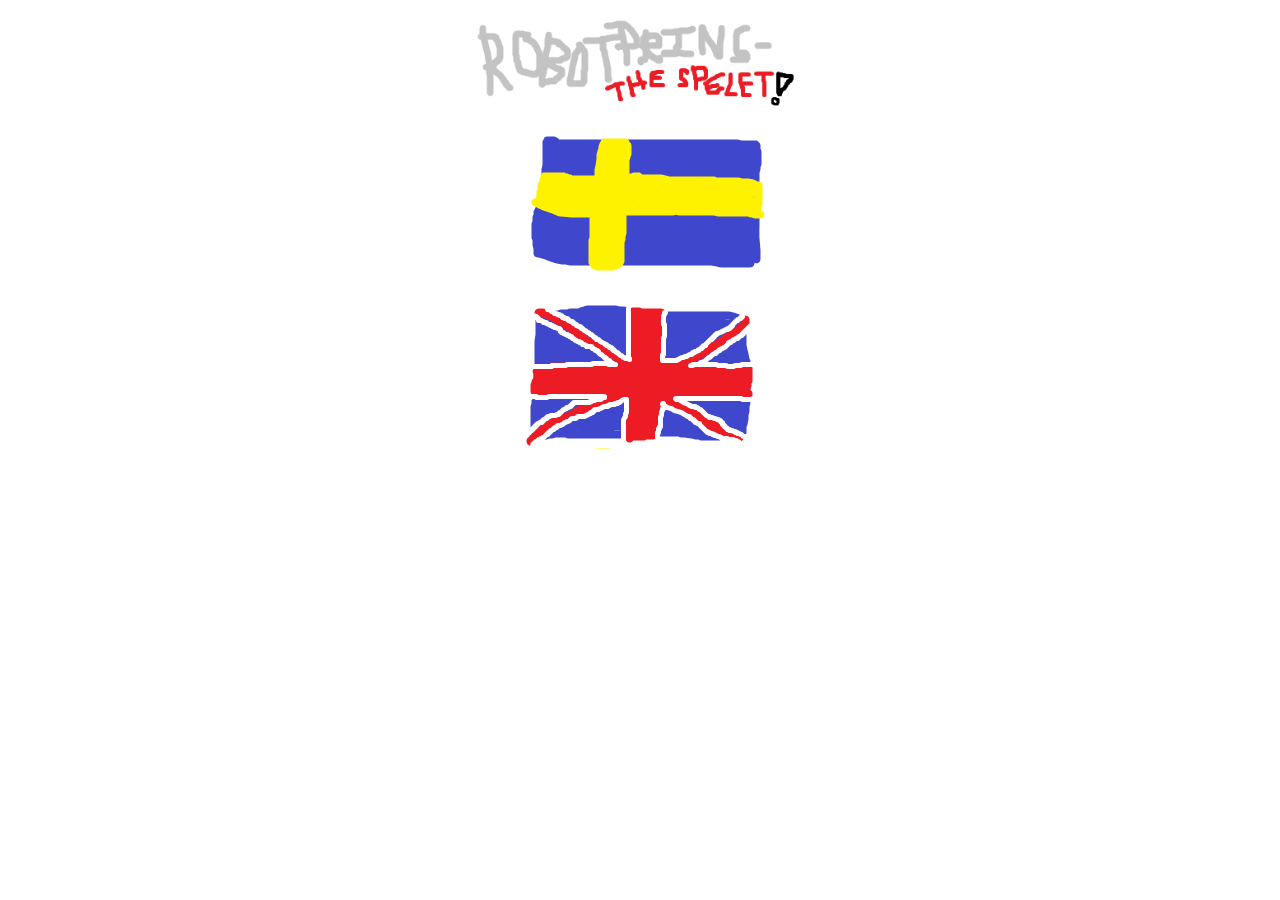
==== commit bb8a0074: "added title to index" ====
--- a/index.html
+++ b/index.html
@@ -8,7 +8,7 @@
 </head>
 <body>
 	<div id='wrapper'>
-		<h1>Robotprins - The spelet!</h1>
+		<h1><img style="width:340px" src="img/title.png"></h1>
 		<div id='main'>
 			<a href="spel_sv.html"><img class="flag" src="img/sverige.png"></a>
 			<a href="spel_en.html"><img class="flag" src="img/uk.png"></a>
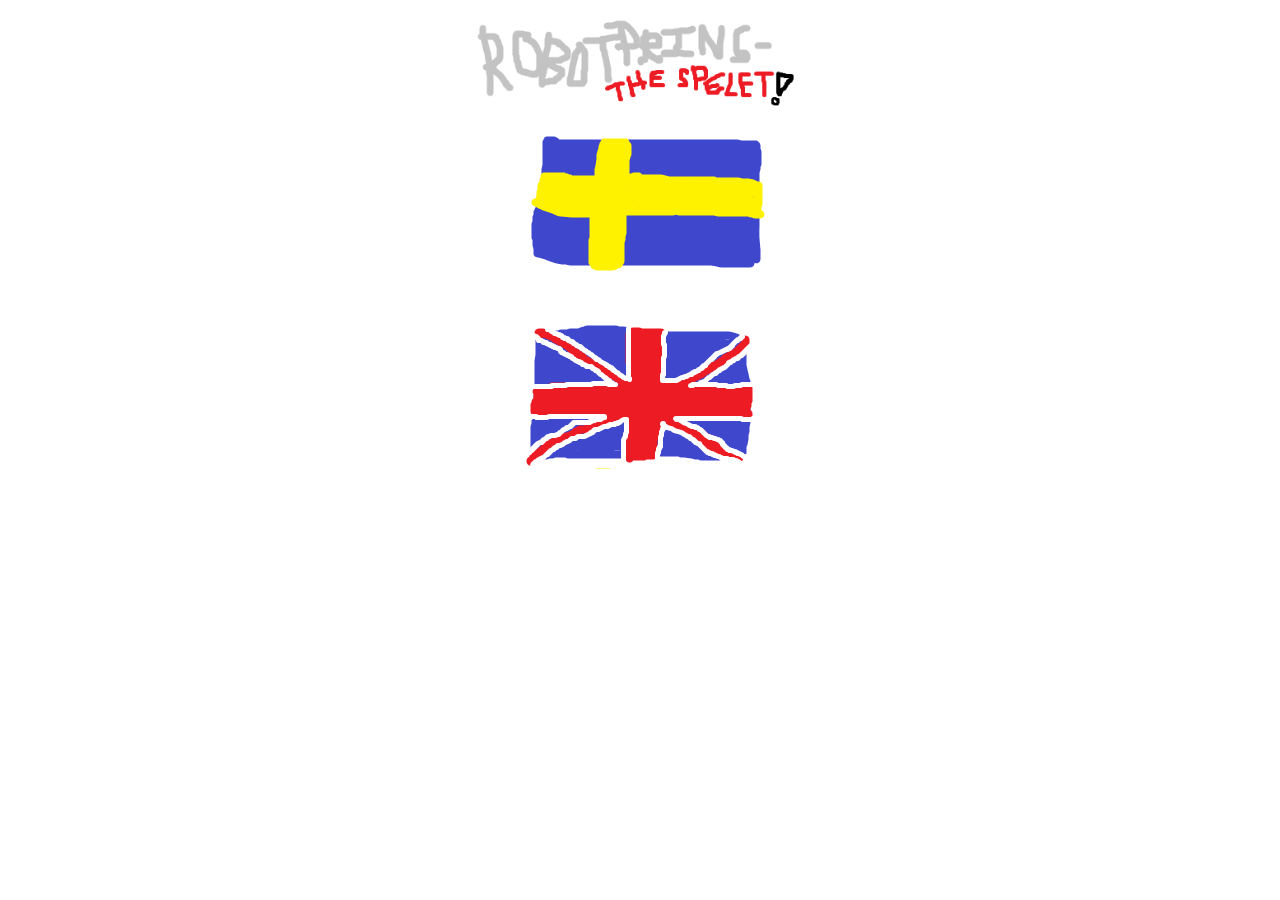
==== commit be483f11: "fixing minor bugs" ====
--- a/index.html
+++ b/index.html
@@ -8,10 +8,10 @@
 </head>
 <body>
 	<div id='wrapper'>
-		<h1><img style="width:340px" src="img/title.png"></h1>
+		<h1><img src="img/title.png" width="340px"></h1>
 		<div id='main'>
-			<a href="spel_sv.html"><img class="flag" src="img/sverige.png"></a>
-			<a href="spel_en.html"><img class="flag" src="img/uk.png"></a>
+			<a href="spel_sv.html"><img class="flag" alt="spela på den svenska språk!" src="img/sverige.png"></a>
+			<a href="spel_en.html"><img class="flag" alt="english, please!" src="img/uk.png"></a>
 		</div>
 	</div>
 </body>
--- a/spel.css
+++ b/spel.css
@@ -12,7 +12,7 @@
 
 .flag{
 	margin-left: 50px;
-	margin-bottom: 30px;
+	margin-bottom: 50px;
 	clear: both;
 }
 
